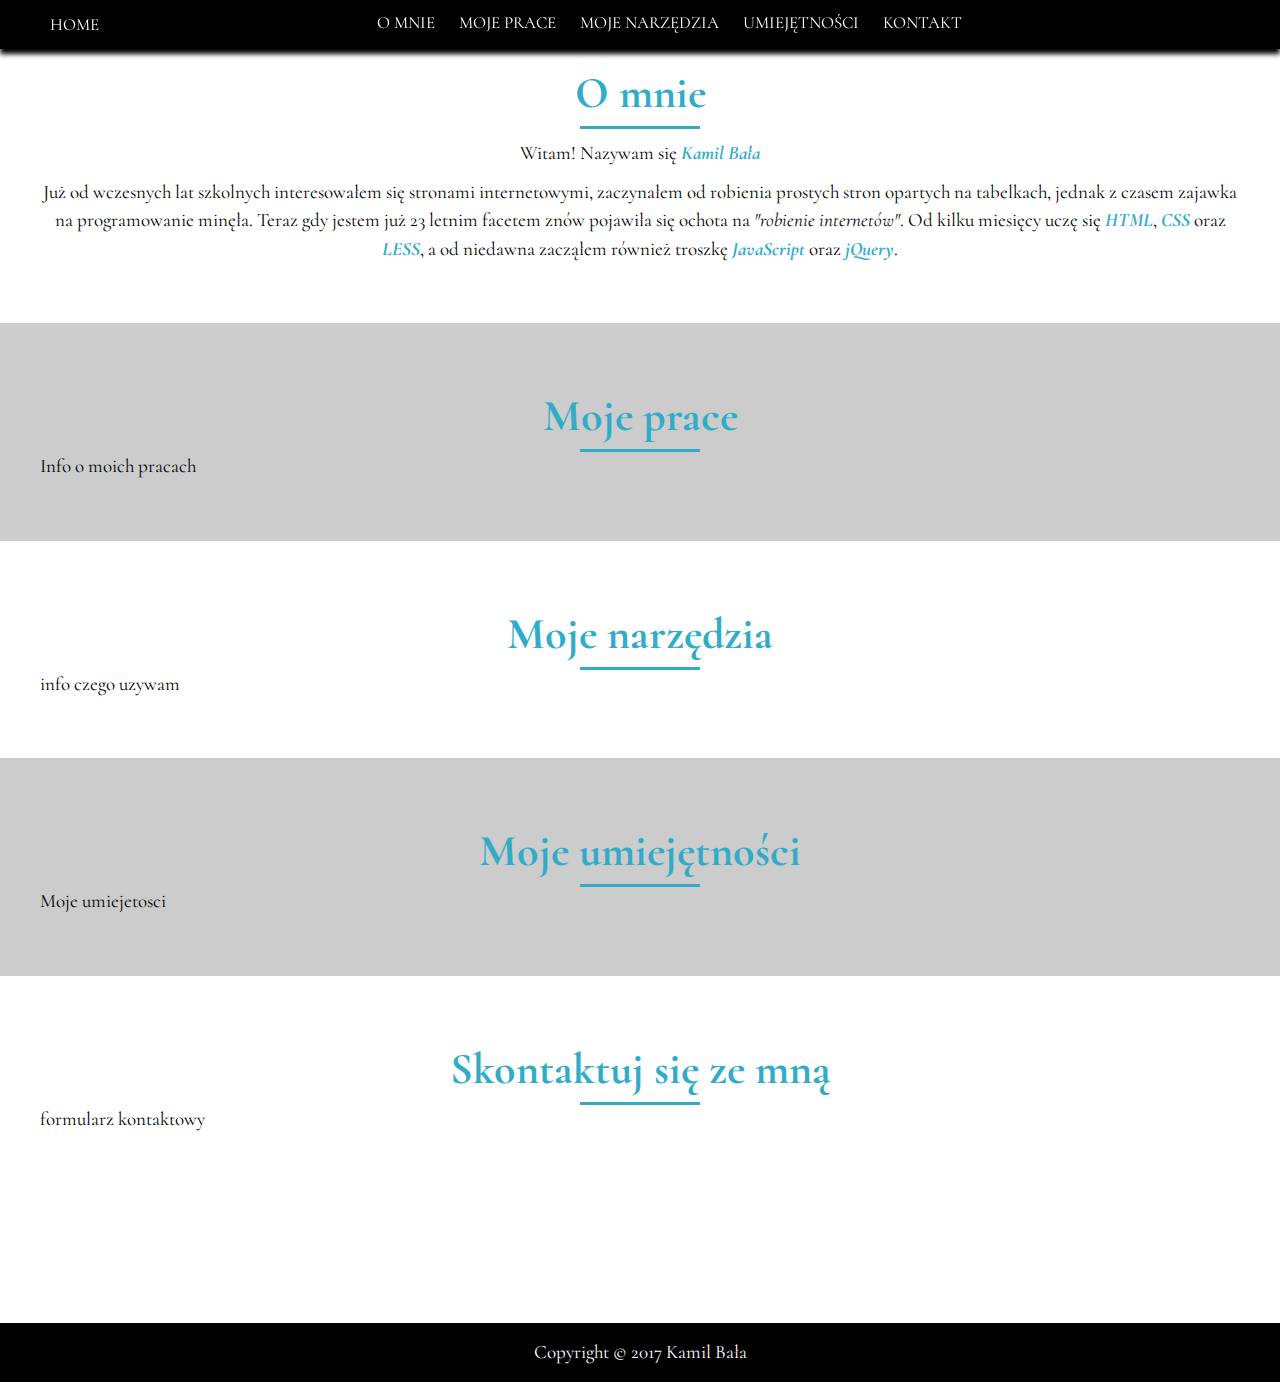
==== index.html @ ec0db277 "2" ====
<!DOCTYPE html>
<html lang="pl">
<head>
	<title>Kamil Bala Portfolio</title>
	<meta charset="utf-8">
	<meta name="viewport" content="width=device-width, initial-scale=1">
	<!-- jQuery 182 -->
	<script src="js/jquery.js"></script>
	<!-- style less -->
	<link rel="stylesheet" type="text/less" href="styles/main.less">
	<!-- JS LESS -->
	<script src="js/less.min.js"></script>
	<!-- STYLE CSS -->
	<link rel="stylesheet" type="text/css" href="styles/main.css">
	<!-- Font Awesome -->	
	<link rel="stylesheet" href="styles/font-awesome.css">
	<!-- MENU MOBILNE -->
	<link rel="stylesheet" href="styles/slicknav.css" />
	<script src="js/jquery.slicknav.js"></script>
	<link href="https://fonts.googleapis.com/css?family=Cormorant" rel="stylesheet">

</head>
<body>
<div class="nav">
	<div class="container">
<div class="logo"><a href="">HOME</a></div>
		<div id="main-menu">
		    <ul id="menu">
		    	<li><a href="#about">O mnie</a></li>
		    	<li><a href="#portfolio">Moje prace</a></li>
		    	<li><a href="#items">Moje narzędzia</a></li>
		    	<li><a href="#skills">Umiejętności</a></li>
		    	<li><a href="#contact">Kontakt</a></li>
			</ul>
		</div>
		
		<div id="demo2"></div>
	</div>
</div>
<section id="about" class="about">
	<div class="container">
		<div class="title"><h1>O mnie</h1></div>
		<p>Witam! Nazywam się <span>Kamil Bała</span></p>
		<p>Już od wczesnych lat szkolnych interesowałem się stronami internetowymi, zaczynałem od robienia prostych stron opartych na tabelkach, jednak z czasem zajawka na programowanie minęła. Teraz gdy jestem już 23 letnim facetem znów pojawiła się ochota na <i>"robienie internetów"</i>. Od kilku miesięcy uczę się <span>HTML</span>, <span>CSS</span> oraz <span>LESS</span>, a od niedawna zacząłem również troszkę <span>JavaScript</span> oraz <span>jQuery</span>.</p>
	</div>
</section>
<section id="portfolio" class="portfolio">
	<div class="container">
		<div class="title"><h1>Moje prace</h1></div>
		<p>Info o moich pracach</p>
	</div>
</section>
<section id="items" class="items">
	<div class="container">
		<div class="title"><h1>Moje narzędzia</h1></div>
		<p>info czego uzywam</p>
	</div>
</section>
<section id="skills" class="skills">
	<div class="container">
		<div class="title"><h1>Moje umiejętności</h1></div>
		<p>Moje umiejetosci</p>
	</div>
</section>
<section id="contact" class="contact">
	<div class="container">
		<div class="title"><h1>Skontaktuj się ze mną</h1></div>
		<p>formularz kontaktowy</p>
	</div>
</section>
<footer>
	<div class="container">
		<div class="social">
			<a href=""><i class="fa fa-facebook" aria-hidden="true"></i></a>
      		<a href=""><i class="fa fa-linkedin" aria-hidden="true"></i></a>
      		<a href=""><i class="fa fa-github" aria-hidden="true"></i></a>
		</div>
		<div class="copy">Copyright © 2017 Kamil Bała</div>
	</div>
</footer>
<script>
	$('#menu').slicknav({
	label: '',
	duration: 1000,
	easingOpen: "easeOutBounce", //available with jQuery UI
	easingClose: "swing",
	closeOnClick:'true',
	prependTo:'#demo2'
});
</script>
</body>
</html>
---- styles/main.css ----
body,html{border:0;font-family:Helvetica-Neue,Helvetica,Arial,sans-serif;line-height:1.5;margin:0;padding:0}article,aside,audio,canvas,caption,details,div,figure,footer,header,hgroup,iframe,img,mark,menu,nav,object,section,span,summary,table,tbody,td,tfoot,thead,tr,video{border:0;margin:0;padding:0}a,abbr,address,b,blockquote,cit,code,dd,del,dfn,dl,dt,em,fieldset,h1,h2,h3,h4,h5,h6,hr,i,ins,label,legend,li,ol,p,pre,q,samp,small,strong,sub,sup,ul{border:0;font-size:100%;vertical-align:baseline;margin:0;padding:0}article,aside,audio,canvas,figcaption,figure,figure img,footer,header,hgroup,nav,section,video{display:block}table{border-collapse:separate;border-spacing:0}table caption,table td,table th{text-align:left;vertical-align:middle}a img{border:0}:focus{outline:0}.center{text-align:center}.right{text-align:right}.left{text-align:left}.no-style-list{list-style-type:none}.row{position:relative;width:100%}.row [class^=col]{float:left;margin:0 1%}.col-1,.col-10,.col-11,.col-12,.col-2,.col-3,.col-4,.col-5,.col-6,.col-7,.col-8,.col-9{width:98%;box-sizing:border-box}.col-1-sm{width:4.33%}.col-2-sm{width:12.66%}.col-3-sm{width:22%}.col-4-sm{width:29.33%}.col-5-sm{width:37.66%}.col-6-sm{width:46%}.col-7-sm{width:54.33%}.col-8-sm{width:62.66%}.col-9-sm{width:71%}.col-10-sm{width:79.33%}.col-11-sm{width:87.66%}.col-12-sm{width:96%}.row::after{content:"";display:table;clear:both}.hidden-sm{display:none}@media only screen and (min-width:890px){.col-1{width:4.33%}.col-2{width:12.66%}.col-3{width:23%}.col-4{width:31.33%}.col-5{width:37.66%}.col-6{width:48%}.col-7{width:54.33%}.col-8{width:62.66%}.col-9{width:71%}.col-10{width:79.33%}.col-11{width:87.66%}.col-12{width:98%}.hidden-sm{display:block}}/*!
 * SlickNav Responsive Mobile Menu v1.0.10
 * (c) 2016 Josh Cope
 * licensed under MIT
 */.slicknav_btn{position:relative;display:block;vertical-align:middle;float:right;padding:.438em .625em;line-height:1.125em;cursor:pointer}.slicknav_btn .slicknav_icon-bar+.slicknav_icon-bar{margin-top:.188em}.slicknav_menu{*zoom:1}.slicknav_menu .slicknav_menutxt{display:block;line-height:1.188em;float:left}.slicknav_menu .slicknav_icon{float:left;width:1.125em;height:.875em;margin:.188em 0 0 .438em}.slicknav_menu .slicknav_icon:before{background:#000;width:1.125em;height:.875em;display:block;content:"";position:absolute}.slicknav_menu .slicknav_no-text{margin:0}.slicknav_menu .slicknav_icon-bar{display:block;width:1.125em;height:.125em;-webkit-border-radius:1px;-moz-border-radius:1px;border-radius:1px;-webkit-box-shadow:0 1px 0 rgba(0,0,0,.25);-moz-box-shadow:0 1px 0 rgba(0,0,0,.25);box-shadow:0 1px 0 rgba(0,0,0,.25)}.slicknav_menu:before{content:" ";display:table}.slicknav_menu:after{content:" ";display:table;clear:both}.slicknav_nav{clear:both}.slicknav_nav li,.slicknav_nav ul{display:block}.slicknav_nav .slicknav_arrow{font-size:.8em;margin:0 0 0 .4em}.slicknav_nav .slicknav_item{cursor:pointer}.slicknav_nav .slicknav_item a{display:inline}.slicknav_nav .slicknav_row,.slicknav_nav a{display:block}.slicknav_nav .slicknav_parent-link a{display:inline}.slicknav_brand{float:left}.slicknav_menu{font-size:16px;box-sizing:border-box;padding:5px;position:fixed;top:0;left:0;right:0}.slicknav_menu *{box-sizing:border-box}.slicknav_menu .slicknav_menutxt{color:#fff;font-weight:700;text-shadow:0 1px 3px #000}.slicknav_menu .slicknav_icon-bar{background-color:#fff}.slicknav_btn{margin:5px 5px 6px;text-decoration:none;text-shadow:0 1px 1px rgba(0,0,0,.75);-webkit-border-radius:4px;-moz-border-radius:4px;border-radius:4px;background-color:#222}.slicknav_nav{color:#fff;margin:0;padding:0;font-size:.875em;list-style:none;overflow:hidden}.slicknav_nav ul{list-style:none;overflow:hidden;padding:0;margin:0 0 0 20px}.slicknav_nav .slicknav_row{padding:5px 10px;margin:2px 5px}.slicknav_nav .slicknav_row:hover{-webkit-border-radius:6px;-moz-border-radius:6px;border-radius:6px;background:#ccc;color:#fff}.slicknav_nav a{padding:5px 10px;margin:2px 5px;text-decoration:none;color:#fff}.slicknav_nav a:hover{color:#30acc9}.slicknav_nav .slicknav_txtnode{margin-left:15px}.slicknav_nav .slicknav_item a,.slicknav_nav .slicknav_parent-link a{padding:0;margin:0}.slicknav_brand{color:#fff;font-size:18px;line-height:30px;padding:7px 12px;height:44px}body{font-family:Cormorant,sans-serif;font-size:16px;transition:all .5s ease-in-out}@media all and (min-width:890px){body{font-size:19px}}.container{max-width:1200px;margin:0 auto}.nav{background:#000;position:fixed;top:0;left:0;right:0}.nav,.slicknav_menu{-webkit-box-shadow:0 5px 5px 0 #000;-moz-box-shadow:0 5px 5px 0 #000;box-shadow:0 5px 5px 0 #000}#main-menu{transition:all .3s ease-in-out;font-size:14px;text-align:center}@media all and (min-width:890px){#main-menu{font-size:17px}}#main-menu a{color:#fff;text-decoration:none;text-transform:uppercase;transition:all .5s ease-in-out}#main-menu a:hover{text-decoration:underline;color:#30acc9}#main-menu ul{height:49px}#main-menu ul li{display:inline;padding:15px 10px;line-height:45px}.slicknav_menu{display:none;transition:all .5s ease-in-out;background:#000}#menu{display:block}.logo{transition:all .3s ease-in-out;font-size:14px;margin-left:10px;display:block;float:left;height:49px;line-height:49px;font-family:Cormorant,sans-serif;z-index:99999999999}@media all and (min-width:890px){.logo{font-size:17px}}.logo a{color:#fff;text-decoration:none;text-transform:uppercase;transition:all .5s ease-in-out}.logo a:hover{text-decoration:underline;color:#30acc9}@media all and (max-width:700px){#menu{display:none}.slicknav_menu{display:block}}section{padding:60px 30px}section .title{margin:0 auto}section .title h1{text-align:center;transition:all .5s ease-in-out;font-size:24px;color:#30acc9}@media all and (min-width:890px){section .title h1{font-size:44px}}section .title::after{display:block;margin:0 auto;content:"";width:120px;border-bottom:3px solid #30acc9;text-align:center}.about{text-align:center}.about span{color:#30acc9;font-weight:700;font-style:italic}.about p{margin-top:10px}.portfolio,.skills{background:#ccc}.contact{margin-bottom:130px}footer{background:#000;color:#fff;text-align:center;padding:15px}.social a{color:#fff}.social a:hover{color:#30acc9}.social a i{width:35px;height:35px;font-size:24px}
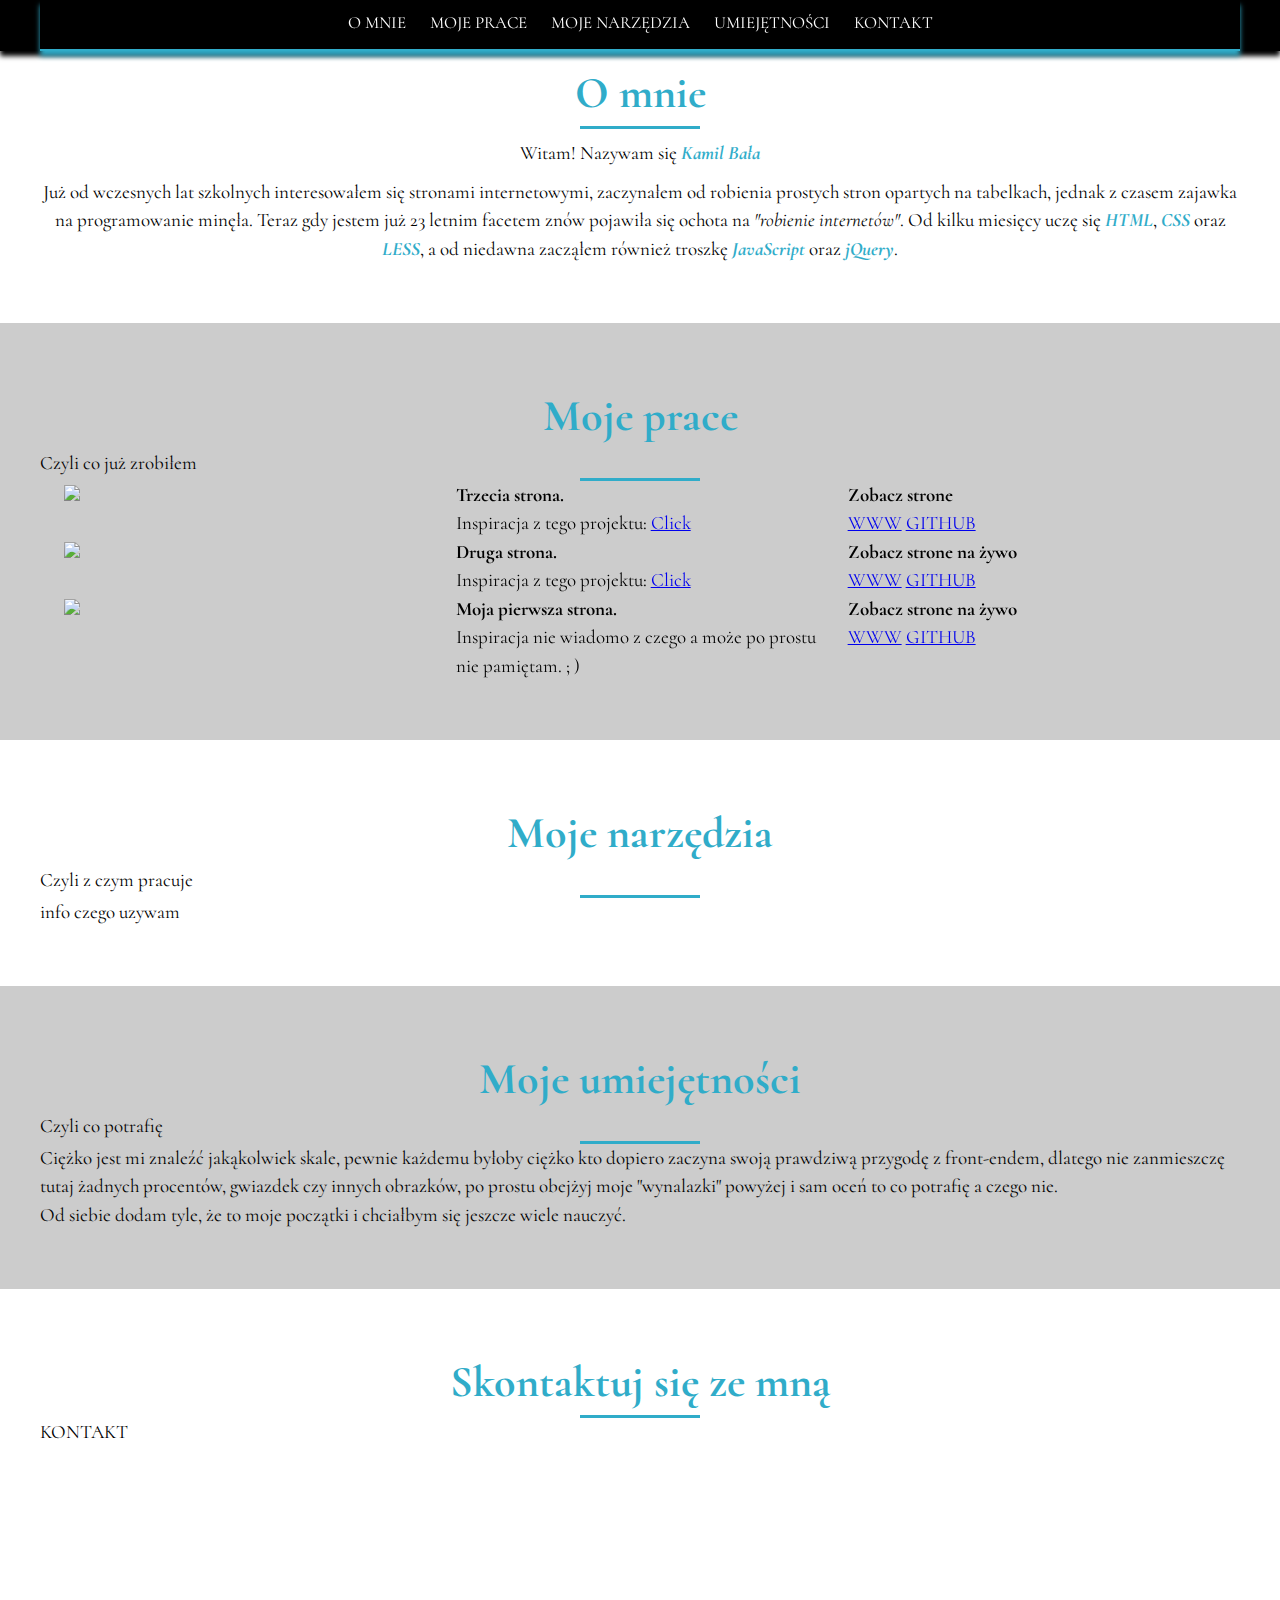
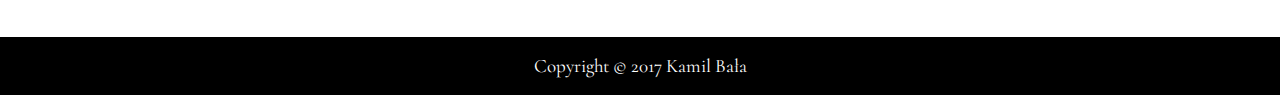
==== commit 3cfc099e: "1" ====
--- a/index.html
+++ b/index.html
@@ -21,9 +21,9 @@
 
 </head>
 <body>
+
 <div class="nav">
 	<div class="container">
-<div class="logo"><a href="">HOME</a></div>
 		<div id="main-menu">
 		    <ul id="menu">
 		    	<li><a href="#about">O mnie</a></li>
@@ -46,26 +46,64 @@
 </section>
 <section id="portfolio" class="portfolio">
 	<div class="container">
-		<div class="title"><h1>Moje prace</h1></div>
-		<p>Info o moich pracach</p>
+		<div class="title"><h1>Moje prace</h1><small>Czyli co już zrobiłem</small></div>
+			<div class="portfolio-item row">
+				<div class="col-12">
+					<div class="col-4 portfolio-item-img"><img src="images/port3.png"></div>
+					<div class="col-4 portfolio-item-content">
+						<h2>Trzecia strona.</h2><p>Inspiracja z tego projektu: <a href="http://www.os-templates.com/website-templates/template-demos/free-psd-templates/concomitant/images/preview.jpg" target="_blank">Click</a></p>
+					</div>
+					<div class="col-4 portfolio-item-links">
+						<h2>Zobacz strone</h2>
+						<span><a href="https://camol94.github.io/Projectpage/" target="_blank"><i class="fa fa-globe" aria-hidden="true"></i>WWW</a></span>
+      					<span><a href="https://github.com/camol94/Projectpage" target="_blank"><i class="fa fa-github" aria-hidden="true" ></i>GITHUB</a></span>
+					</div>
+				</div>
+			</div>
+			<div class="portfolio-item row">
+				<div class="col-12">
+					<div class="col-4 portfolio-item-img"><img src="images/port2.png"></div>
+					<div class="col-4 portfolio-item-content">
+						<h2>Druga strona.</h2><p>Inspiracja z tego projektu: <a href="http://www.os-templates.com/website-templates/template-demos/free-website-templates/escarine-veh/" target="_blank">Click</a></p>
+					</div>
+					<div class="col-4 portfolio-item-links">
+						<h2>Zobacz strone na żywo</h2>
+						<span><a href="https://camol94.github.io/CompanySite/" target="_blank"><i class="fa fa-globe" aria-hidden="true"></i>WWW</a></span>
+      					<span><a href="https://github.com/camol94/CompanySite" target="_blank"><i class="fa fa-github" aria-hidden="true"></i>GITHUB</a></span>
+					</div>
+				</div>
+			</div>
+			<div class="portfolio-item row">
+				<div class="col-12">
+					<div class="col-4 portfolio-item-img"><img src="images/port1.png"></div>
+					<div class="col-4 portfolio-item-content">
+						<h2>Moja pierwsza strona.</h2><p>Inspiracja nie wiadomo z czego a może po prostu nie pamiętam. ; )</p>				
+					</div>
+					<div class="col-4 portfolio-item-links">
+						<h2>Zobacz strone na żywo</h2>
+						<span><a href="https://camol94.github.io/6-Sunshine/" target="_blank"><i class="fa fa-globe" aria-hidden="true"></i>WWW</a></span>
+      					<span><a href="https://github.com/camol94/6-Sunshine" target="_blank"><i class="fa fa-github" aria-hidden="true"></i>GITHUB</a></span>
+					</div>
+				</div>
+			</div>
 	</div>
 </section>
 <section id="items" class="items">
 	<div class="container">
-		<div class="title"><h1>Moje narzędzia</h1></div>
+		<div class="title"><h1>Moje narzędzia</h1><small>Czyli z czym pracuje</small></div>
 		<p>info czego uzywam</p>
 	</div>
 </section>
 <section id="skills" class="skills">
 	<div class="container">
-		<div class="title"><h1>Moje umiejętności</h1></div>
-		<p>Moje umiejetosci</p>
+		<div class="title"><h1>Moje umiejętności</h1><small>Czyli co potrafię</small></div>
+		<p>Ciężko jest mi znaleźć jakąkolwiek skale, pewnie każdemu byłoby ciężko kto dopiero zaczyna swoją prawdziwą przygodę z front-endem, dlatego nie zanmieszczę tutaj żadnych procentów, gwiazdek czy innych obrazków, po prostu obejżyj moje "wynalazki" powyżej i sam oceń to co potrafię a czego nie.</p><p>Od siebie dodam tyle, że to moje początki i chciałbym się jeszcze wiele nauczyć.</p>
 	</div>
 </section>
 <section id="contact" class="contact">
 	<div class="container">
 		<div class="title"><h1>Skontaktuj się ze mną</h1></div>
-		<p>formularz kontaktowy</p>
+		KONTAKT
 	</div>
 </section>
 <footer>
--- a/styles/main.css
+++ b/styles/main.css
@@ -2,4 +2,8 @@
  * SlickNav Responsive Mobile Menu v1.0.10
  * (c) 2016 Josh Cope
  * licensed under MIT
- */.slicknav_btn{position:relative;display:block;vertical-align:middle;float:right;padding:.438em .625em;line-height:1.125em;cursor:pointer}.slicknav_btn .slicknav_icon-bar+.slicknav_icon-bar{margin-top:.188em}.slicknav_menu{*zoom:1}.slicknav_menu .slicknav_menutxt{display:block;line-height:1.188em;float:left}.slicknav_menu .slicknav_icon{float:left;width:1.125em;height:.875em;margin:.188em 0 0 .438em}.slicknav_menu .slicknav_icon:before{background:#000;width:1.125em;height:.875em;display:block;content:"";position:absolute}.slicknav_menu .slicknav_no-text{margin:0}.slicknav_menu .slicknav_icon-bar{display:block;width:1.125em;height:.125em;-webkit-border-radius:1px;-moz-border-radius:1px;border-radius:1px;-webkit-box-shadow:0 1px 0 rgba(0,0,0,.25);-moz-box-shadow:0 1px 0 rgba(0,0,0,.25);box-shadow:0 1px 0 rgba(0,0,0,.25)}.slicknav_menu:before{content:" ";display:table}.slicknav_menu:after{content:" ";display:table;clear:both}.slicknav_nav{clear:both}.slicknav_nav li,.slicknav_nav ul{display:block}.slicknav_nav .slicknav_arrow{font-size:.8em;margin:0 0 0 .4em}.slicknav_nav .slicknav_item{cursor:pointer}.slicknav_nav .slicknav_item a{display:inline}.slicknav_nav .slicknav_row,.slicknav_nav a{display:block}.slicknav_nav .slicknav_parent-link a{display:inline}.slicknav_brand{float:left}.slicknav_menu{font-size:16px;box-sizing:border-box;padding:5px;position:fixed;top:0;left:0;right:0}.slicknav_menu *{box-sizing:border-box}.slicknav_menu .slicknav_menutxt{color:#fff;font-weight:700;text-shadow:0 1px 3px #000}.slicknav_menu .slicknav_icon-bar{background-color:#fff}.slicknav_btn{margin:5px 5px 6px;text-decoration:none;text-shadow:0 1px 1px rgba(0,0,0,.75);-webkit-border-radius:4px;-moz-border-radius:4px;border-radius:4px;background-color:#222}.slicknav_nav{color:#fff;margin:0;padding:0;font-size:.875em;list-style:none;overflow:hidden}.slicknav_nav ul{list-style:none;overflow:hidden;padding:0;margin:0 0 0 20px}.slicknav_nav .slicknav_row{padding:5px 10px;margin:2px 5px}.slicknav_nav .slicknav_row:hover{-webkit-border-radius:6px;-moz-border-radius:6px;border-radius:6px;background:#ccc;color:#fff}.slicknav_nav a{padding:5px 10px;margin:2px 5px;text-decoration:none;color:#fff}.slicknav_nav a:hover{color:#30acc9}.slicknav_nav .slicknav_txtnode{margin-left:15px}.slicknav_nav .slicknav_item a,.slicknav_nav .slicknav_parent-link a{padding:0;margin:0}.slicknav_brand{color:#fff;font-size:18px;line-height:30px;padding:7px 12px;height:44px}body{font-family:Cormorant,sans-serif;font-size:16px;transition:all .5s ease-in-out}@media all and (min-width:890px){body{font-size:19px}}.container{max-width:1200px;margin:0 auto}.nav{background:#000;position:fixed;top:0;left:0;right:0}.nav,.slicknav_menu{-webkit-box-shadow:0 5px 5px 0 #000;-moz-box-shadow:0 5px 5px 0 #000;box-shadow:0 5px 5px 0 #000}#main-menu{transition:all .3s ease-in-out;font-size:14px;text-align:center}@media all and (min-width:890px){#main-menu{font-size:17px}}#main-menu a{color:#fff;text-decoration:none;text-transform:uppercase;transition:all .5s ease-in-out}#main-menu a:hover{text-decoration:underline;color:#30acc9}#main-menu ul{height:49px}#main-menu ul li{display:inline;padding:15px 10px;line-height:45px}.slicknav_menu{display:none;transition:all .5s ease-in-out;background:#000}#menu{display:block}.logo{transition:all .3s ease-in-out;font-size:14px;margin-left:10px;display:block;float:left;height:49px;line-height:49px;font-family:Cormorant,sans-serif;z-index:99999999999}@media all and (min-width:890px){.logo{font-size:17px}}.logo a{color:#fff;text-decoration:none;text-transform:uppercase;transition:all .5s ease-in-out}.logo a:hover{text-decoration:underline;color:#30acc9}@media all and (max-width:700px){#menu{display:none}.slicknav_menu{display:block}}section{padding:60px 30px}section .title{margin:0 auto}section .title h1{text-align:center;transition:all .5s ease-in-out;font-size:24px;color:#30acc9}@media all and (min-width:890px){section .title h1{font-size:44px}}section .title::after{display:block;margin:0 auto;content:"";width:120px;border-bottom:3px solid #30acc9;text-align:center}.about{text-align:center}.about span{color:#30acc9;font-weight:700;font-style:italic}.about p{margin-top:10px}.portfolio,.skills{background:#ccc}.contact{margin-bottom:130px}footer{background:#000;color:#fff;text-align:center;padding:15px}.social a{color:#fff}.social a:hover{color:#30acc9}.social a i{width:35px;height:35px;font-size:24px}+<<<<<<< HEAD
+ */.slicknav_btn{position:relative;display:block;vertical-align:middle;float:right;padding:.438em .625em;line-height:1.125em;cursor:pointer}.slicknav_btn .slicknav_icon-bar+.slicknav_icon-bar{margin-top:.188em}.slicknav_menu{*zoom:1}.slicknav_menu .slicknav_menutxt{display:block;line-height:1.188em;float:left}.slicknav_menu .slicknav_icon{float:left;width:1.125em;height:.875em;margin:.188em 0 0 .438em}.slicknav_menu .slicknav_icon:before{background:#000;width:1.125em;height:.875em;display:block;content:"";position:absolute}.slicknav_menu .slicknav_no-text{margin:0}.slicknav_menu .slicknav_icon-bar{display:block;width:1.125em;height:.125em;-webkit-border-radius:1px;-moz-border-radius:1px;border-radius:1px;-webkit-box-shadow:0 1px 0 rgba(0,0,0,.25);-moz-box-shadow:0 1px 0 rgba(0,0,0,.25);box-shadow:0 1px 0 rgba(0,0,0,.25)}.slicknav_menu:before{content:" ";display:table}.slicknav_menu:after{content:" ";display:table;clear:both}.slicknav_nav{clear:both}.slicknav_nav li,.slicknav_nav ul{display:block}.slicknav_nav .slicknav_arrow{font-size:.8em;margin:0 0 0 .4em}.slicknav_nav .slicknav_item{cursor:pointer}.slicknav_nav .slicknav_item a{display:inline}.slicknav_nav .slicknav_row,.slicknav_nav a{display:block}.slicknav_nav .slicknav_parent-link a{display:inline}.slicknav_brand{float:left}.slicknav_menu{font-size:16px;box-sizing:border-box;padding:5px;position:fixed;top:0;left:0;right:0}.slicknav_menu *{box-sizing:border-box}.slicknav_menu .slicknav_menutxt{color:#fff;font-weight:700;text-shadow:0 1px 3px #000}.slicknav_menu .slicknav_icon-bar{background-color:#fff}.slicknav_btn{margin:5px 5px 6px;text-decoration:none;text-shadow:0 1px 1px rgba(0,0,0,.75);-webkit-border-radius:4px;-moz-border-radius:4px;border-radius:4px;background-color:#222}.slicknav_nav{color:#fff;margin:0;padding:0;font-size:.875em;list-style:none;overflow:hidden}.slicknav_nav ul{list-style:none;overflow:hidden;padding:0;margin:0 0 0 20px}.slicknav_nav .slicknav_row{padding:5px 10px;margin:2px 5px}.slicknav_nav .slicknav_row:hover{-webkit-border-radius:6px;-moz-border-radius:6px;border-radius:6px;background:#ccc;color:#fff}.slicknav_nav a{padding:5px 10px;margin:2px 5px;text-decoration:none;color:#fff}.slicknav_nav a:hover{color:#30acc9}.slicknav_nav .slicknav_txtnode{margin-left:15px}.slicknav_nav .slicknav_item a,.slicknav_nav .slicknav_parent-link a{padding:0;margin:0}.slicknav_brand{color:#fff;font-size:18px;line-height:30px;padding:7px 12px;height:44px}body{font-family:Cormorant,sans-serif;font-size:16px;transition:all .5s ease-in-out}@media all and (min-width:890px){body{font-size:19px}}.container{max-width:1200px;margin:0 auto}.nav{background:#000;position:fixed;top:0;left:0;right:0}.nav,.slicknav_menu{-webkit-box-shadow:0 5px 5px 0 #000;-moz-box-shadow:0 5px 5px 0 #000;box-shadow:0 5px 5px 0 #000}#main-menu{transition:all .3s ease-in-out;font-size:14px;text-align:center}@media all and (min-width:890px){#main-menu{font-size:17px}}#main-menu a{color:#fff;text-decoration:none;text-transform:uppercase;transition:all .5s ease-in-out}#main-menu a:hover{text-decoration:underline;color:#30acc9}#main-menu ul{height:49px}#main-menu ul li{display:inline;padding:15px 10px;line-height:45px}.slicknav_menu{display:none;transition:all .5s ease-in-out;background:#000}#menu{display:block}.logo{transition:all .3s ease-in-out;font-size:14px;margin-left:10px;display:block;float:left;height:49px;line-height:49px;font-family:Cormorant,sans-serif;z-index:99999999999}@media all and (min-width:890px){.logo{font-size:17px}}.logo a{color:#fff;text-decoration:none;text-transform:uppercase;transition:all .5s ease-in-out}.logo a:hover{text-decoration:underline;color:#30acc9}@media all and (max-width:700px){#menu{display:none}.slicknav_menu{display:block}}section{padding:60px 30px}section .title{margin:0 auto}section .title h1{text-align:center;transition:all .5s ease-in-out;font-size:24px;color:#30acc9}@media all and (min-width:890px){section .title h1{font-size:44px}}section .title::after{display:block;margin:0 auto;content:"";width:120px;border-bottom:3px solid #30acc9;text-align:center}.about{text-align:center}.about span{color:#30acc9;font-weight:700;font-style:italic}.about p{margin-top:10px}.portfolio,.skills{background:#ccc}.contact{margin-bottom:130px}footer{background:#000;color:#fff;text-align:center;padding:15px}.social a{color:#fff}.social a:hover{color:#30acc9}.social a i{width:35px;height:35px;font-size:24px}
+=======
+ */.slicknav_btn{position:relative;display:block;vertical-align:middle;float:right;padding:.438em .625em;line-height:1.125em;cursor:pointer}.slicknav_btn .slicknav_icon-bar+.slicknav_icon-bar{margin-top:.188em}.slicknav_menu{*zoom:1}.slicknav_menu .slicknav_menutxt{display:block;line-height:1.188em;float:left}.slicknav_menu .slicknav_icon{float:left;width:1.125em;height:.875em;margin:.188em 0 0 .438em}.slicknav_menu .slicknav_icon:before{background:0 0;width:1.125em;height:.875em;display:block;content:"";position:absolute}.slicknav_menu .slicknav_no-text{margin:0}.slicknav_menu .slicknav_icon-bar{display:block;width:1.125em;height:.125em;-webkit-border-radius:1px;-moz-border-radius:1px;border-radius:1px;-webkit-box-shadow:0 1px 0 rgba(0,0,0,.25);-moz-box-shadow:0 1px 0 rgba(0,0,0,.25);box-shadow:0 1px 0 rgba(0,0,0,.25)}.slicknav_menu:before{content:" ";display:table}.slicknav_menu:after{content:" ";display:table;clear:both}.slicknav_nav{clear:both}.slicknav_nav li,.slicknav_nav ul{display:block}.slicknav_nav .slicknav_arrow{font-size:.8em;margin:0 0 0 .4em}.slicknav_nav .slicknav_item{cursor:pointer}.slicknav_nav .slicknav_item a{display:inline}.slicknav_nav .slicknav_row,.slicknav_nav a{display:block}.slicknav_nav .slicknav_parent-link a{display:inline}.slicknav_brand{float:left}.slicknav_menu{font-size:16px;box-sizing:border-box;background:#000;padding:5px;position:fixed;top:0;left:0;right:0}.slicknav_menu *{box-sizing:border-box}.slicknav_menu .slicknav_menutxt{color:#fff;font-weight:700;text-shadow:0 1px 3px #000}.slicknav_menu .slicknav_icon-bar{background-color:#fff}.slicknav_btn{margin:5px 5px 6px;text-decoration:none;text-shadow:0 1px 1px rgba(0,0,0,.75);-webkit-border-radius:4px;-moz-border-radius:4px;border-radius:4px;background-color:#222}.slicknav_nav{color:#fff;margin:0;padding:0;font-size:.875em;list-style:none;overflow:hidden}.slicknav_nav ul{list-style:none;overflow:hidden;padding:0;margin:0 0 0 20px}.slicknav_nav .slicknav_row{padding:5px 10px;margin:2px 5px}.slicknav_nav .slicknav_row:hover{-webkit-border-radius:6px;-moz-border-radius:6px;border-radius:6px;background:#ccc;color:#fff}.slicknav_nav a{padding:5px 10px;margin:2px 5px;text-decoration:none;color:#fff}.slicknav_nav a:hover{color:#30acc9}.slicknav_nav .slicknav_txtnode{margin-left:15px}.slicknav_nav .slicknav_item a,.slicknav_nav .slicknav_parent-link a{padding:0;margin:0}.slicknav_brand{color:#fff;font-size:18px;line-height:30px;padding:7px 12px;height:44px}body{font-family:Cormorant,sans-serif;font-size:16px;transition:all .5s ease-in-out}@media all and (min-width:890px){body{font-size:19px}}.container{max-width:1200px;margin:0 auto}.nav{background:#000;position:fixed;top:0;left:0;right:0}#main-menu,.slicknav_menu{border-bottom:2px solid #30acc9;-webkit-box-shadow:0 5px 5px 0 #30ACC9;-moz-box-shadow:0 5px 5px 0 #30ACC9;box-shadow:0 5px 5px 0 #30ACC9}#main-menu{transition:all .3s ease-in-out;font-size:14px;text-align:center}@media all and (min-width:890px){#main-menu{font-size:17px}}#main-menu a{color:#fff;text-decoration:none;text-transform:uppercase;transition:all .5s ease-in-out}#main-menu a:hover{text-decoration:underline;color:#30acc9}#main-menu ul{height:49px}#main-menu ul li{display:inline;padding:15px 10px;line-height:45px}.slicknav_menu{display:none;transition:all .5s ease-in-out}#menu{display:block}@media all and (max-width:700px){#menu{display:none}.slicknav_menu{display:block}}section{padding:60px 30px}section .title{margin:0 auto}section .title h1{text-align:center;transition:all .5s ease-in-out;font-size:24px;color:#30acc9}@media all and (min-width:890px){section .title h1{font-size:44px}}section .title::after{display:block;margin:0 auto;content:"";width:120px;border-bottom:3px solid #30acc9;text-align:center}.about{text-align:center}.about span{color:#30acc9;font-weight:700;font-style:italic}.about p{margin-top:10px}.portfolio,.skills{background:#ccc}.contact{margin-bottom:130px}footer{background:#000;color:#fff;text-align:center;padding:15px}.social a{color:#fff}.social a:hover{color:#30acc9}.social a i{width:35px;height:35px;font-size:24px}
+>>>>>>> parent of 3438799... 1
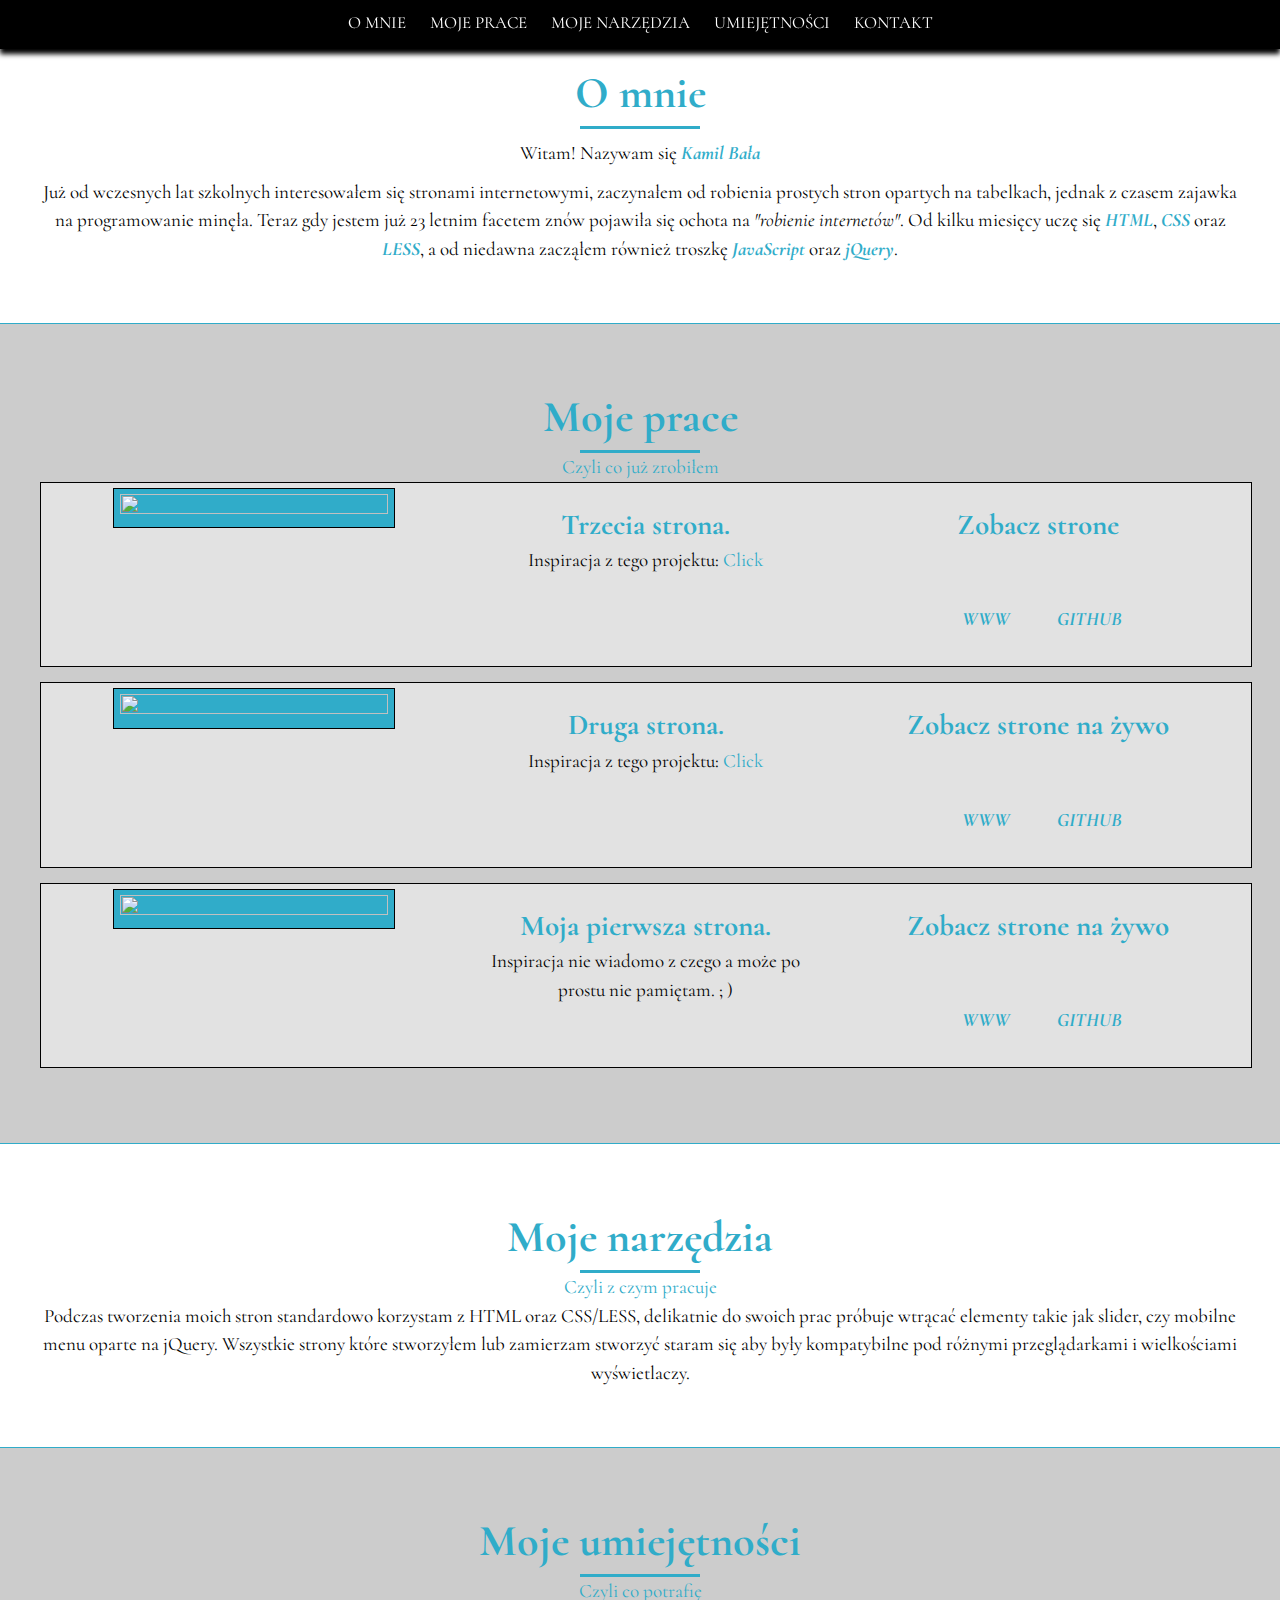
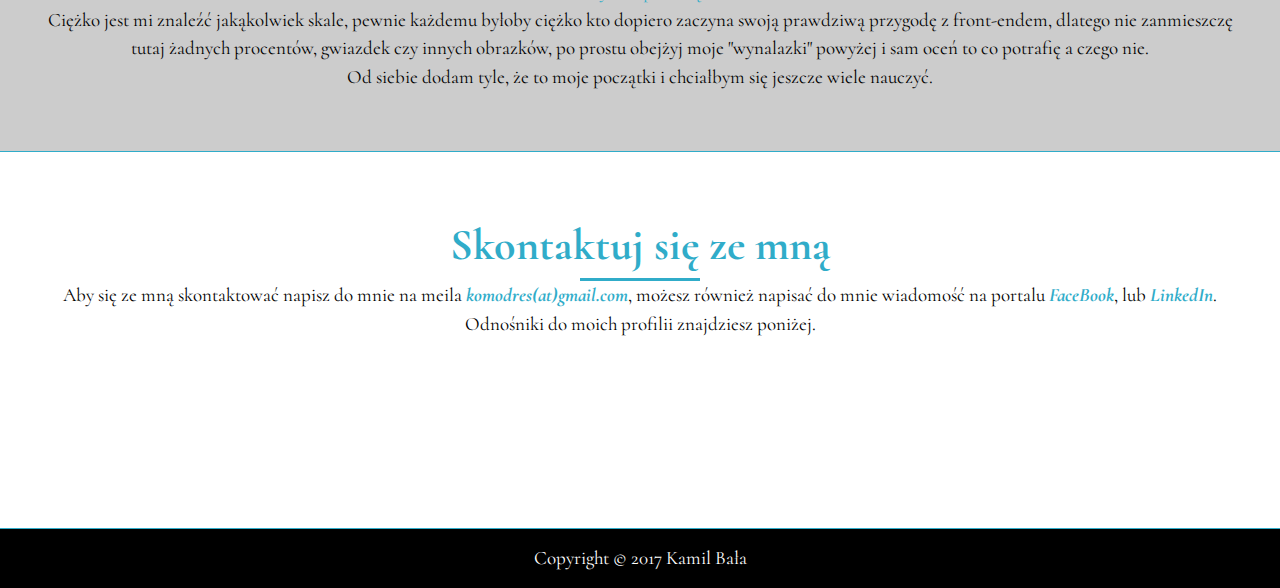
==== commit 0cd60ac4: "finish" ====
--- a/index.html
+++ b/index.html
@@ -91,7 +91,7 @@
 <section id="items" class="items">
 	<div class="container">
 		<div class="title"><h1>Moje narzędzia</h1><small>Czyli z czym pracuje</small></div>
-		<p>info czego uzywam</p>
+		<p>Podczas tworzenia moich stron standardowo korzystam z HTML oraz CSS/LESS, delikatnie do swoich prac próbuje wtrącać elementy takie jak slider, czy mobilne menu oparte na jQuery. Wszystkie strony które stworzyłem lub zamierzam stworzyć staram się aby były kompatybilne pod różnymi przeglądarkami i wielkościami wyświetlaczy.</p>
 	</div>
 </section>
 <section id="skills" class="skills">
@@ -103,15 +103,15 @@
 <section id="contact" class="contact">
 	<div class="container">
 		<div class="title"><h1>Skontaktuj się ze mną</h1></div>
-		KONTAKT
+		<p>Aby się ze mną skontaktować napisz do mnie na meila <span>komodres(at)gmail.com</span>, możesz również napisać do mnie wiadomość na portalu <span>FaceBook</span>, lub <span>LinkedIn</span>. Odnośniki do moich profilii znajdziesz poniżej.</p>
 	</div>
 </section>
 <footer>
 	<div class="container">
 		<div class="social">
-			<a href=""><i class="fa fa-facebook" aria-hidden="true"></i></a>
-      		<a href=""><i class="fa fa-linkedin" aria-hidden="true"></i></a>
-      		<a href=""><i class="fa fa-github" aria-hidden="true"></i></a>
+			<a href="https://www.facebook.com/kamil.bala" target="_blank"><i class="fa fa-facebook" aria-hidden="true"></i></a>
+      		<a href="https://www.linkedin.com/in/kamil-bała" target="_blank"><i class="fa fa-linkedin" aria-hidden="true"></i></a>
+      		<a href="https://github.com/camol94" target="_blank"><i class="fa fa-github" aria-hidden="true"></i></a>
 		</div>
 		<div class="copy">Copyright © 2017 Kamil Bała</div>
 	</div>
--- a/styles/main.css
+++ b/styles/main.css
@@ -2,8 +2,4 @@
  * SlickNav Responsive Mobile Menu v1.0.10
  * (c) 2016 Josh Cope
  * licensed under MIT
-<<<<<<< HEAD
- */.slicknav_btn{position:relative;display:block;vertical-align:middle;float:right;padding:.438em .625em;line-height:1.125em;cursor:pointer}.slicknav_btn .slicknav_icon-bar+.slicknav_icon-bar{margin-top:.188em}.slicknav_menu{*zoom:1}.slicknav_menu .slicknav_menutxt{display:block;line-height:1.188em;float:left}.slicknav_menu .slicknav_icon{float:left;width:1.125em;height:.875em;margin:.188em 0 0 .438em}.slicknav_menu .slicknav_icon:before{background:#000;width:1.125em;height:.875em;display:block;content:"";position:absolute}.slicknav_menu .slicknav_no-text{margin:0}.slicknav_menu .slicknav_icon-bar{display:block;width:1.125em;height:.125em;-webkit-border-radius:1px;-moz-border-radius:1px;border-radius:1px;-webkit-box-shadow:0 1px 0 rgba(0,0,0,.25);-moz-box-shadow:0 1px 0 rgba(0,0,0,.25);box-shadow:0 1px 0 rgba(0,0,0,.25)}.slicknav_menu:before{content:" ";display:table}.slicknav_menu:after{content:" ";display:table;clear:both}.slicknav_nav{clear:both}.slicknav_nav li,.slicknav_nav ul{display:block}.slicknav_nav .slicknav_arrow{font-size:.8em;margin:0 0 0 .4em}.slicknav_nav .slicknav_item{cursor:pointer}.slicknav_nav .slicknav_item a{display:inline}.slicknav_nav .slicknav_row,.slicknav_nav a{display:block}.slicknav_nav .slicknav_parent-link a{display:inline}.slicknav_brand{float:left}.slicknav_menu{font-size:16px;box-sizing:border-box;padding:5px;position:fixed;top:0;left:0;right:0}.slicknav_menu *{box-sizing:border-box}.slicknav_menu .slicknav_menutxt{color:#fff;font-weight:700;text-shadow:0 1px 3px #000}.slicknav_menu .slicknav_icon-bar{background-color:#fff}.slicknav_btn{margin:5px 5px 6px;text-decoration:none;text-shadow:0 1px 1px rgba(0,0,0,.75);-webkit-border-radius:4px;-moz-border-radius:4px;border-radius:4px;background-color:#222}.slicknav_nav{color:#fff;margin:0;padding:0;font-size:.875em;list-style:none;overflow:hidden}.slicknav_nav ul{list-style:none;overflow:hidden;padding:0;margin:0 0 0 20px}.slicknav_nav .slicknav_row{padding:5px 10px;margin:2px 5px}.slicknav_nav .slicknav_row:hover{-webkit-border-radius:6px;-moz-border-radius:6px;border-radius:6px;background:#ccc;color:#fff}.slicknav_nav a{padding:5px 10px;margin:2px 5px;text-decoration:none;color:#fff}.slicknav_nav a:hover{color:#30acc9}.slicknav_nav .slicknav_txtnode{margin-left:15px}.slicknav_nav .slicknav_item a,.slicknav_nav .slicknav_parent-link a{padding:0;margin:0}.slicknav_brand{color:#fff;font-size:18px;line-height:30px;padding:7px 12px;height:44px}body{font-family:Cormorant,sans-serif;font-size:16px;transition:all .5s ease-in-out}@media all and (min-width:890px){body{font-size:19px}}.container{max-width:1200px;margin:0 auto}.nav{background:#000;position:fixed;top:0;left:0;right:0}.nav,.slicknav_menu{-webkit-box-shadow:0 5px 5px 0 #000;-moz-box-shadow:0 5px 5px 0 #000;box-shadow:0 5px 5px 0 #000}#main-menu{transition:all .3s ease-in-out;font-size:14px;text-align:center}@media all and (min-width:890px){#main-menu{font-size:17px}}#main-menu a{color:#fff;text-decoration:none;text-transform:uppercase;transition:all .5s ease-in-out}#main-menu a:hover{text-decoration:underline;color:#30acc9}#main-menu ul{height:49px}#main-menu ul li{display:inline;padding:15px 10px;line-height:45px}.slicknav_menu{display:none;transition:all .5s ease-in-out;background:#000}#menu{display:block}.logo{transition:all .3s ease-in-out;font-size:14px;margin-left:10px;display:block;float:left;height:49px;line-height:49px;font-family:Cormorant,sans-serif;z-index:99999999999}@media all and (min-width:890px){.logo{font-size:17px}}.logo a{color:#fff;text-decoration:none;text-transform:uppercase;transition:all .5s ease-in-out}.logo a:hover{text-decoration:underline;color:#30acc9}@media all and (max-width:700px){#menu{display:none}.slicknav_menu{display:block}}section{padding:60px 30px}section .title{margin:0 auto}section .title h1{text-align:center;transition:all .5s ease-in-out;font-size:24px;color:#30acc9}@media all and (min-width:890px){section .title h1{font-size:44px}}section .title::after{display:block;margin:0 auto;content:"";width:120px;border-bottom:3px solid #30acc9;text-align:center}.about{text-align:center}.about span{color:#30acc9;font-weight:700;font-style:italic}.about p{margin-top:10px}.portfolio,.skills{background:#ccc}.contact{margin-bottom:130px}footer{background:#000;color:#fff;text-align:center;padding:15px}.social a{color:#fff}.social a:hover{color:#30acc9}.social a i{width:35px;height:35px;font-size:24px}
-=======
- */.slicknav_btn{position:relative;display:block;vertical-align:middle;float:right;padding:.438em .625em;line-height:1.125em;cursor:pointer}.slicknav_btn .slicknav_icon-bar+.slicknav_icon-bar{margin-top:.188em}.slicknav_menu{*zoom:1}.slicknav_menu .slicknav_menutxt{display:block;line-height:1.188em;float:left}.slicknav_menu .slicknav_icon{float:left;width:1.125em;height:.875em;margin:.188em 0 0 .438em}.slicknav_menu .slicknav_icon:before{background:0 0;width:1.125em;height:.875em;display:block;content:"";position:absolute}.slicknav_menu .slicknav_no-text{margin:0}.slicknav_menu .slicknav_icon-bar{display:block;width:1.125em;height:.125em;-webkit-border-radius:1px;-moz-border-radius:1px;border-radius:1px;-webkit-box-shadow:0 1px 0 rgba(0,0,0,.25);-moz-box-shadow:0 1px 0 rgba(0,0,0,.25);box-shadow:0 1px 0 rgba(0,0,0,.25)}.slicknav_menu:before{content:" ";display:table}.slicknav_menu:after{content:" ";display:table;clear:both}.slicknav_nav{clear:both}.slicknav_nav li,.slicknav_nav ul{display:block}.slicknav_nav .slicknav_arrow{font-size:.8em;margin:0 0 0 .4em}.slicknav_nav .slicknav_item{cursor:pointer}.slicknav_nav .slicknav_item a{display:inline}.slicknav_nav .slicknav_row,.slicknav_nav a{display:block}.slicknav_nav .slicknav_parent-link a{display:inline}.slicknav_brand{float:left}.slicknav_menu{font-size:16px;box-sizing:border-box;background:#000;padding:5px;position:fixed;top:0;left:0;right:0}.slicknav_menu *{box-sizing:border-box}.slicknav_menu .slicknav_menutxt{color:#fff;font-weight:700;text-shadow:0 1px 3px #000}.slicknav_menu .slicknav_icon-bar{background-color:#fff}.slicknav_btn{margin:5px 5px 6px;text-decoration:none;text-shadow:0 1px 1px rgba(0,0,0,.75);-webkit-border-radius:4px;-moz-border-radius:4px;border-radius:4px;background-color:#222}.slicknav_nav{color:#fff;margin:0;padding:0;font-size:.875em;list-style:none;overflow:hidden}.slicknav_nav ul{list-style:none;overflow:hidden;padding:0;margin:0 0 0 20px}.slicknav_nav .slicknav_row{padding:5px 10px;margin:2px 5px}.slicknav_nav .slicknav_row:hover{-webkit-border-radius:6px;-moz-border-radius:6px;border-radius:6px;background:#ccc;color:#fff}.slicknav_nav a{padding:5px 10px;margin:2px 5px;text-decoration:none;color:#fff}.slicknav_nav a:hover{color:#30acc9}.slicknav_nav .slicknav_txtnode{margin-left:15px}.slicknav_nav .slicknav_item a,.slicknav_nav .slicknav_parent-link a{padding:0;margin:0}.slicknav_brand{color:#fff;font-size:18px;line-height:30px;padding:7px 12px;height:44px}body{font-family:Cormorant,sans-serif;font-size:16px;transition:all .5s ease-in-out}@media all and (min-width:890px){body{font-size:19px}}.container{max-width:1200px;margin:0 auto}.nav{background:#000;position:fixed;top:0;left:0;right:0}#main-menu,.slicknav_menu{border-bottom:2px solid #30acc9;-webkit-box-shadow:0 5px 5px 0 #30ACC9;-moz-box-shadow:0 5px 5px 0 #30ACC9;box-shadow:0 5px 5px 0 #30ACC9}#main-menu{transition:all .3s ease-in-out;font-size:14px;text-align:center}@media all and (min-width:890px){#main-menu{font-size:17px}}#main-menu a{color:#fff;text-decoration:none;text-transform:uppercase;transition:all .5s ease-in-out}#main-menu a:hover{text-decoration:underline;color:#30acc9}#main-menu ul{height:49px}#main-menu ul li{display:inline;padding:15px 10px;line-height:45px}.slicknav_menu{display:none;transition:all .5s ease-in-out}#menu{display:block}@media all and (max-width:700px){#menu{display:none}.slicknav_menu{display:block}}section{padding:60px 30px}section .title{margin:0 auto}section .title h1{text-align:center;transition:all .5s ease-in-out;font-size:24px;color:#30acc9}@media all and (min-width:890px){section .title h1{font-size:44px}}section .title::after{display:block;margin:0 auto;content:"";width:120px;border-bottom:3px solid #30acc9;text-align:center}.about{text-align:center}.about span{color:#30acc9;font-weight:700;font-style:italic}.about p{margin-top:10px}.portfolio,.skills{background:#ccc}.contact{margin-bottom:130px}footer{background:#000;color:#fff;text-align:center;padding:15px}.social a{color:#fff}.social a:hover{color:#30acc9}.social a i{width:35px;height:35px;font-size:24px}
->>>>>>> parent of 3438799... 1
+ */.slicknav_btn{position:relative;display:block;vertical-align:middle;float:right;padding:.438em .625em;line-height:1.125em;cursor:pointer}.slicknav_btn .slicknav_icon-bar+.slicknav_icon-bar{margin-top:.188em}.slicknav_menu{*zoom:1}.slicknav_menu .slicknav_menutxt{display:block;line-height:1.188em;float:left}.slicknav_menu .slicknav_icon{float:left;width:1.125em;height:.875em;margin:.188em 0 0 .438em}.slicknav_menu .slicknav_icon:before{background:0 0;width:1.125em;height:.875em;display:block;content:"";position:absolute}.slicknav_menu .slicknav_no-text{margin:0}.slicknav_menu .slicknav_icon-bar{display:block;width:1.125em;height:.125em;-webkit-border-radius:1px;-moz-border-radius:1px;border-radius:1px;-webkit-box-shadow:0 1px 0 rgba(0,0,0,.25);-moz-box-shadow:0 1px 0 rgba(0,0,0,.25);box-shadow:0 1px 0 rgba(0,0,0,.25)}.slicknav_menu:before{content:" ";display:table}.slicknav_menu:after{content:" ";display:table;clear:both}.slicknav_nav{clear:both}.slicknav_nav li,.slicknav_nav ul{display:block}.slicknav_nav .slicknav_arrow{font-size:.8em;margin:0 0 0 .4em}.slicknav_nav .slicknav_item{cursor:pointer}.slicknav_nav .slicknav_item a{display:inline}.slicknav_nav .slicknav_row,.slicknav_nav a{display:block}.slicknav_nav .slicknav_parent-link a{display:inline}.slicknav_brand{float:left}.slicknav_menu{font-size:16px;box-sizing:border-box;padding:5px;position:fixed;top:0;left:0;right:0}.slicknav_menu *{box-sizing:border-box}.slicknav_menu .slicknav_menutxt{color:#fff;font-weight:700;text-shadow:0 1px 3px #000}.slicknav_menu .slicknav_icon-bar{background-color:#fff}.slicknav_btn{margin:5px 5px 6px;text-decoration:none;text-shadow:0 1px 1px rgba(0,0,0,.75);-webkit-border-radius:4px;-moz-border-radius:4px;border-radius:4px;background-color:#222}.slicknav_nav{color:#fff;margin:0;padding:0;font-size:.875em;list-style:none;overflow:hidden}.slicknav_nav ul{list-style:none;overflow:hidden;padding:0;margin:0 0 0 20px}.slicknav_nav .slicknav_row{padding:5px 10px;margin:2px 5px}.slicknav_nav .slicknav_row:hover{-webkit-border-radius:6px;-moz-border-radius:6px;border-radius:6px;background:#ccc;color:#fff}.slicknav_nav a{padding:5px 10px;margin:2px 5px;text-decoration:none;color:#fff}.slicknav_nav a:hover{color:#30acc9}.slicknav_nav .slicknav_txtnode{margin-left:15px}.slicknav_nav .slicknav_item a,.slicknav_nav .slicknav_parent-link a{padding:0;margin:0}.slicknav_brand{color:#fff;font-size:18px;line-height:30px;padding:7px 12px;height:44px}body{font-family:Cormorant,sans-serif;font-size:16px;transition:all .5s ease-in-out}@media all and (min-width:890px){body{font-size:19px}}ul{list-style-type:none}span{color:#30acc9;font-weight:700;font-style:italic}.container{max-width:1200px;margin:0 auto}.nav{background:#000;position:fixed;top:0;left:0;right:0;z-index:99999999}.nav,.slicknav_menu{-webkit-box-shadow:0 5px 5px 0 #000;-moz-box-shadow:0 5px 5px 0 #000;box-shadow:0 5px 5px 0 #000}#main-menu{transition:all .3s ease-in-out;font-size:14px;text-align:center}@media all and (min-width:890px){#main-menu{font-size:17px}}#main-menu a{color:#fff;text-decoration:none;text-transform:uppercase;transition:all .5s ease-in-out}#main-menu a:hover{text-decoration:underline;color:#30acc9}#main-menu ul{height:49px}#main-menu ul li{display:inline;padding:15px 10px;line-height:45px}.slicknav_menu{display:none;transition:all .5s ease-in-out;background:#000}#menu{display:block}.logo{transition:all .3s ease-in-out;font-size:14px;margin-left:10px;display:block;float:left;height:49px;line-height:49px;font-family:Cormorant,sans-serif;z-index:99999999999}@media all and (min-width:890px){.logo{font-size:17px}}.logo a{color:#fff;text-decoration:none;text-transform:uppercase;transition:all .5s ease-in-out}.logo a:hover{text-decoration:underline;color:#30acc9}@media all and (max-width:700px){#menu{display:none}.slicknav_menu{display:block}}section{padding:60px 30px}section .title{color:#30acc9;margin:0 auto;text-align:center}section .title h1{transition:all .5s ease-in-out;font-size:26px;color:#30acc9}@media all and (min-width:890px){section .title h1{font-size:44px}}section h1::after{display:block;margin:0 auto;content:"";width:70px;border-bottom:3px solid #30acc9;text-align:center;transition:all .5s ease-in-out}@media all and (min-width:890px){section h1::after{width:120px}}.about,section p{text-align:center}.about p{margin-top:10px}.portfolio{border-top:1px solid #30acc9;border-bottom:1px solid #30acc9;background:#ccc;margin:0 auto}.portfolio h2,.portfolio h3{color:#30acc9}.portfolio h2{font-size:23px}.portfolio h3{font-size:21px}@media all and (min-width:890px){.portfolio h2{font-size:29px}.portfolio h3{font-size:26px}}.portfolio a{color:#30acc9;text-decoration:none}.portfolio a:hover{text-decoration:underline}.portfolio-item{border:1px solid #000;padding:5px;background:#e2e2e2;text-align:center;margin-bottom:15px}.portfolio-item-img{text-align:center}.portfolio-item-img img{background:#30acc9;text-align:center;border:1px solid #000;padding:5px;max-width:270px;max-height:270px;width:99%;height:99%}.portfolio-item-content{padding:15px}.portfolio-item-links{text-align:center;padding:15px}.portfolio-item-links span{display:inline-block;width:100px;height:100px;color:#47b5cf}.portfolio-item-links span i{width:100px;height:100px;color:#47b5cf;font-size:75px;transition:all .5s ease-in-out}.portfolio-item-links span i:hover{font-size:90px;color:#30acc9}.portfolio-item-links span a,.portfolio-item-links span a:hover{text-decoration:none}.skills{background:#ccc;border-top:1px solid #30acc9;border-bottom:1px solid #30acc9}.contact{margin-bottom:130px}footer{background:#000;color:#fff;text-align:center;padding:15px;border-top:1px solid #30acc9}.social a{color:#fff}.social a:hover{color:#30acc9}.social a i{width:35px;height:35px;font-size:24px}